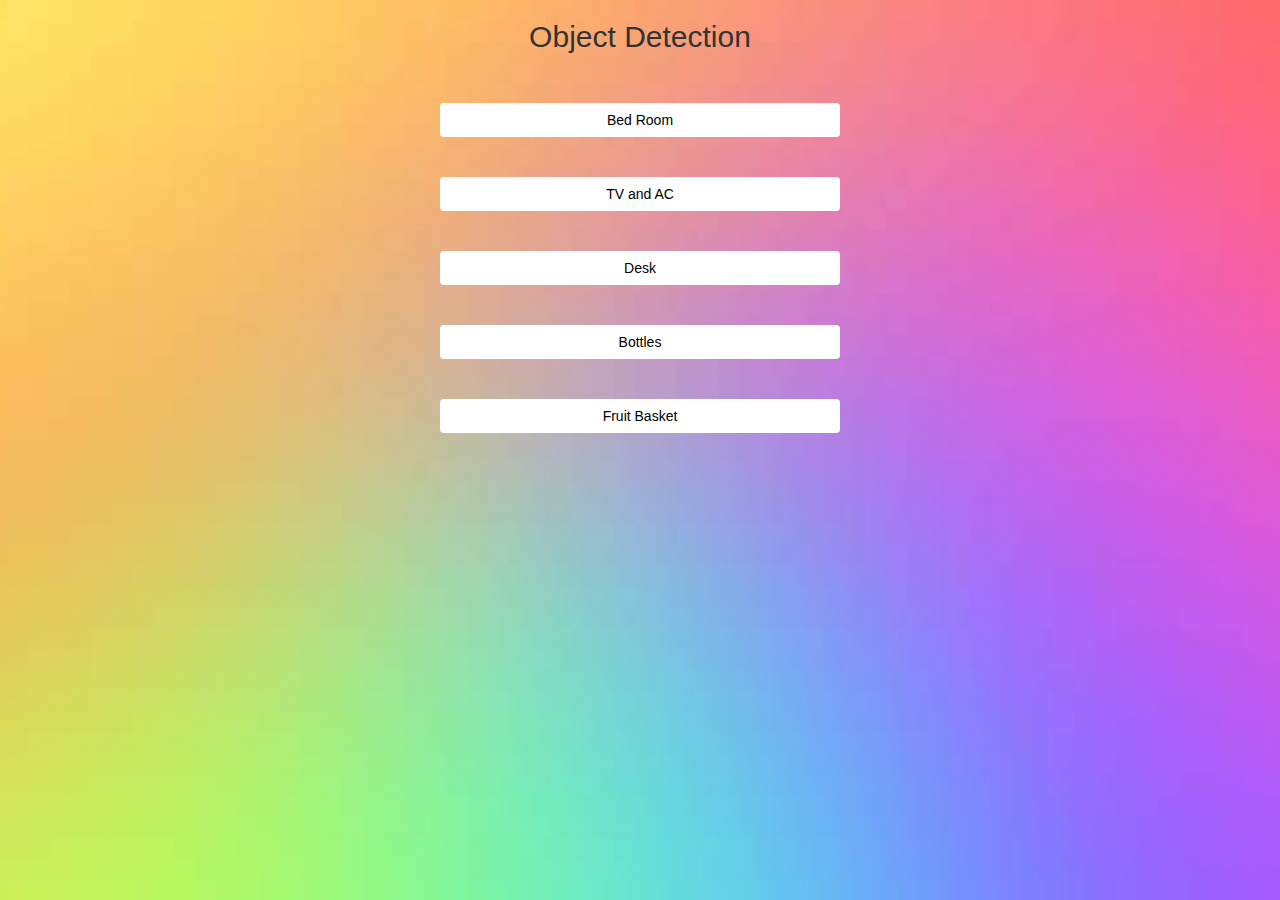
==== index.html @ 92599aef "Add files via upload" ====
<html>
<head>

	<title>Object Detection</title>
  <meta name="viewport" content="width=device-width, initial-scale=1.0">
  <link rel="stylesheet" href="https://maxcdn.bootstrapcdn.com/bootstrap/3.4.0/css/bootstrap.min.css">
  <script src="https://ajax.googleapis.com/ajax/libs/jquery/3.4.1/jquery.min.js"></script>
  <script src="https://maxcdn.bootstrapcdn.com/bootstrap/3.4.0/js/bootstrap.min.js"></script>
<style>
body
{
background-position: center;
background-size: cover;
}
a
{
font-size: 20px;
width: 400px;
border-radius: 30px;
background-color: white;
color: black;
}
</style>
</head>

<body background="background.jpg">
<center>
  <h2 >Object Detection</h2>
    <br><br>
    <a href="bedroom.html" class="btn ">Bed Room</a>
    <br> <br><br>
    <a href="tv.html" class="btn ">TV and AC</a>
    <br> <br><br>
  <a href="desk.html" class="btn ">Desk</a>
  <br> <br><br>
  <a href="bottle.html" class="btn ">Bottles</a>
  <br> <br><br>
  <a href="fruit.html" class="btn ">Fruit Basket</a>
</center>
<script src="main.js"></script>

</body>

</html>
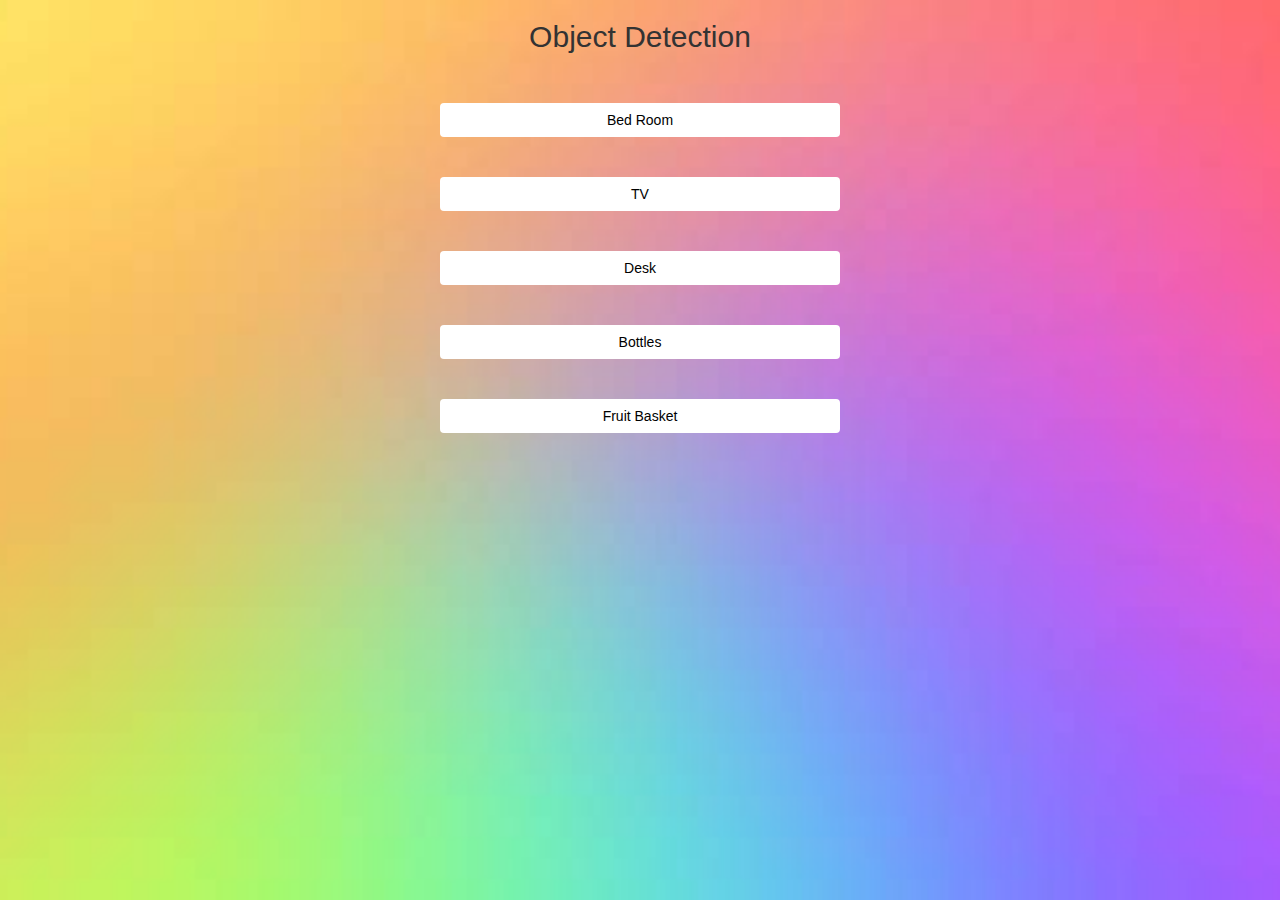
==== commit 53a87ac8: "Add files via upload" ====
--- a/index.html
+++ b/index.html
@@ -29,7 +29,7 @@
     <br><br>
     <a href="bedroom.html" class="btn ">Bed Room</a>
     <br> <br><br>
-    <a href="tv.html" class="btn ">TV and AC</a>
+    <a href="tv.html" class="btn ">TV</a>
     <br> <br><br>
   <a href="desk.html" class="btn ">Desk</a>
   <br> <br><br>
